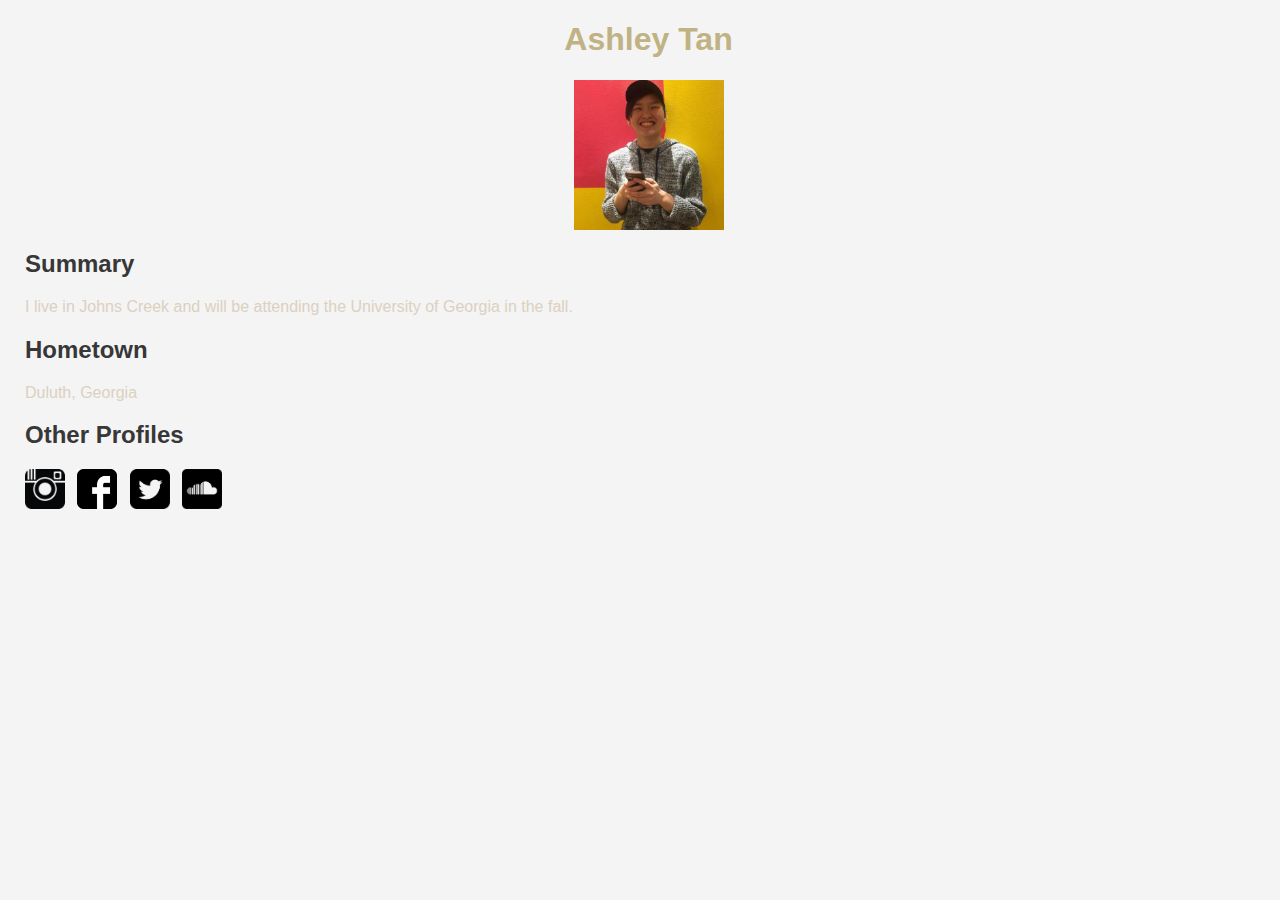
==== index.html @ 85e7b94a "renamed index" ====
<!DOCTYPE html>
<html>

<head>
    <link rel="stylesheet" href="Ashley.css"></link>     <!-- Links css file -->
    <script src="Ashley.js"></script>                     <!-- Links javascript file -->
</head>



<body bgcolor="#F4F4F4">


    <title>Ashley Tan's Profile</title>

	<h1>Ashley Tan</h1>
    <img id="profile-pic" src="ashleytan.jpg" width="150" height="150" alt="sick pic of Ashley Tan"/>

    <h2>Summary</h2>
    I live in Johns Creek and will be attending the University of Georgia in the fall.

    <h2>Hometown</h2>
    Duluth, Georgia

    <h2>Other Profiles</h2>

    <a href="https://instagram.com/tinynotan"><img src="ig-logo.png" width="40" height="40" alt="instagram.com/tinynotan"></a>

    <a href="https://facebook.com/tinynotan"><img src="fb-logo.png" width="40" height="40" alt="facebook.com/tinynotan"></a>

    <a href="https://twitter.com/tinynotan"><img src="twt-logo.png" width="40" height="40" alt="twitter.com/tinynotan"></a>

    <a href="https://soundcloud.com/tinynotan"><img src="sc-logo.png" width="40" height="40" alt="soundcloud.com/tinynotan"></a>

</body>

</html>
---- Ashley.css ----
body {
    margin-left: 25px;
    font-family: Helvetica;
    font-weight: lighter;
    color: #DCD0C0;
}

h1 {
    text-align: center;
    color: #C0B283;
    font-size: 30;
}

h2 {
    color: #373737;
}

#profile-pic {
    display: block;
    margin: 0 auto;
}

img {
    margin-right: 8px;
}
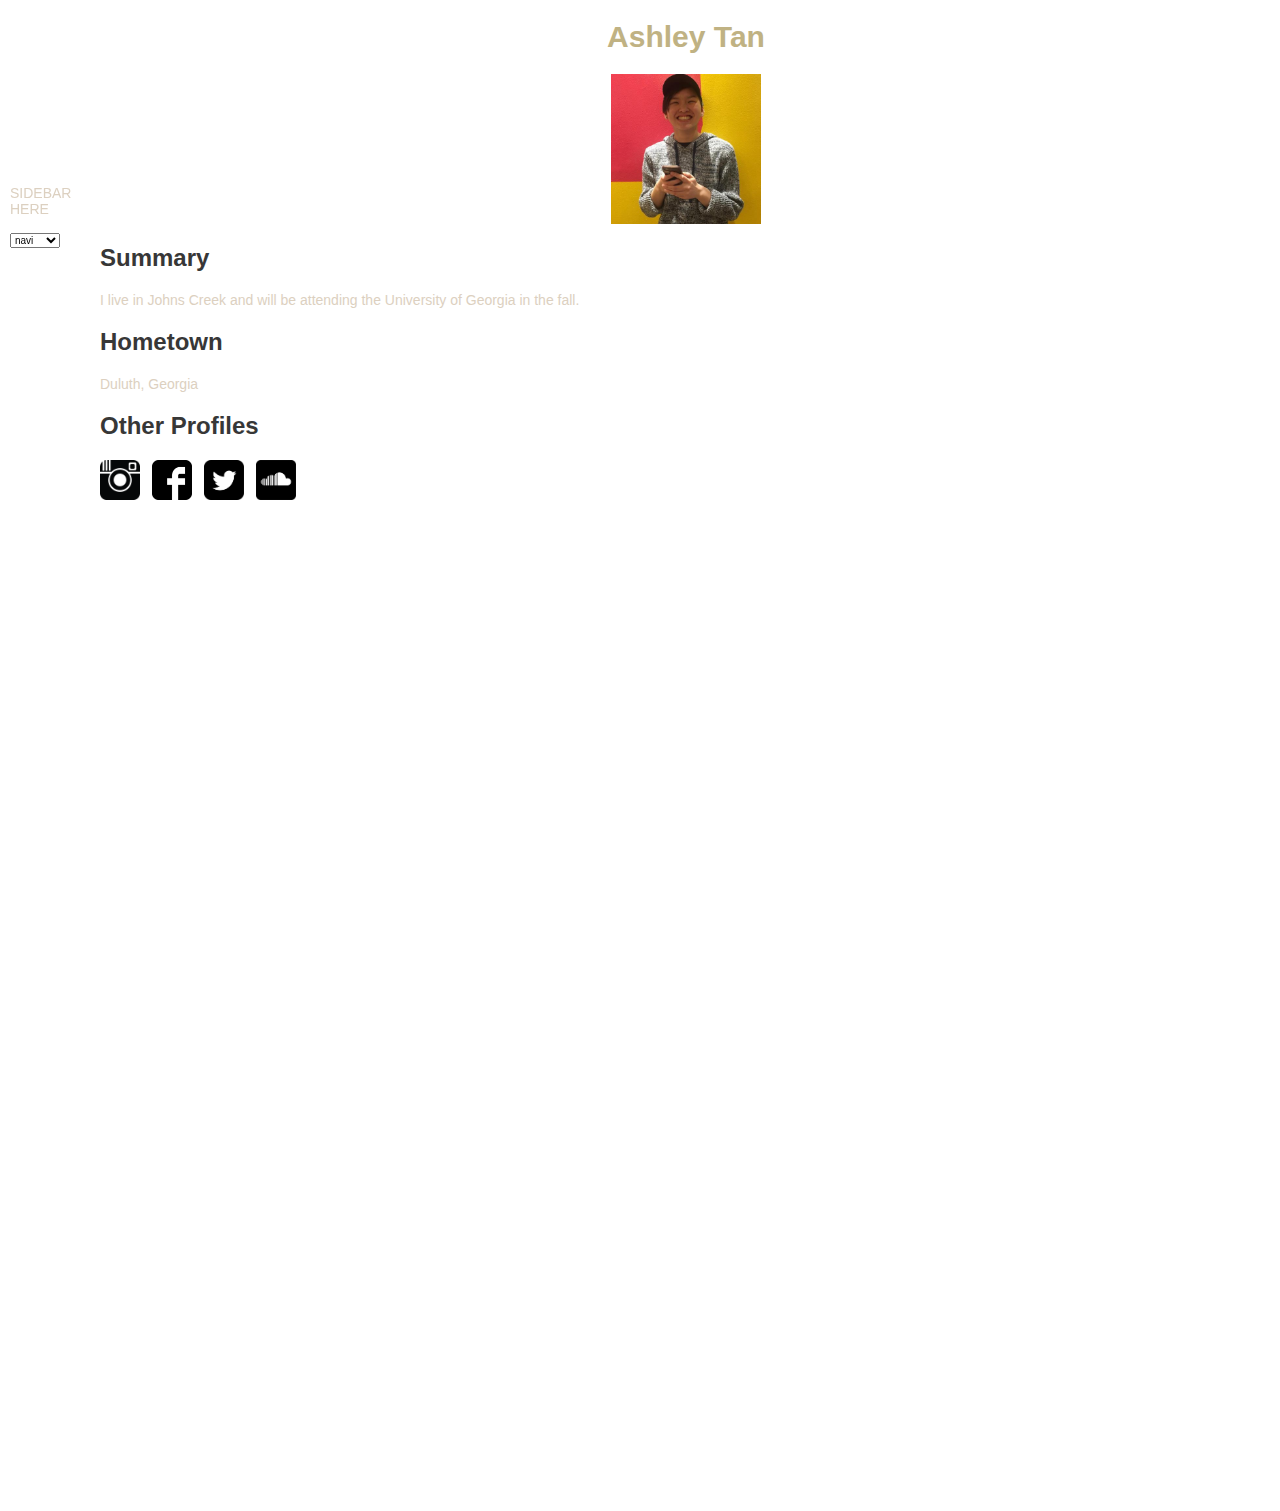
==== commit a8316e90: "created about page" ====
--- a/index.html
+++ b/index.html
@@ -2,19 +2,19 @@
 <html>
 
 <head>
-    <link rel="stylesheet" href="Ashley.css"></link>     <!-- Links css file -->
-    <script src="Ashley.js"></script>                     <!-- Links javascript file -->
+    <link rel="stylesheet" href="home.css"></link>        <!-- Links css file -->
+    <script src="home.js"></script>                       <!-- Links javascript file -->
+    <script src="https://ajax.googleapis.com/ajax/libs/jquery/3.1.1/jquery.min.js"></script>
 </head>
 
 
 
-<body bgcolor="#F4F4F4">
-
+<body>
 
     <title>Ashley Tan's Profile</title>
 
 	<h1>Ashley Tan</h1>
-    <img id="profile-pic" src="ashleytan.jpg" width="150" height="150" alt="sick pic of Ashley Tan"/>
+    <img id="profile-pic" src="home_resources/ashleytan.jpg" width="150" height="150" alt="sick pic of Ashley Tan"/>
 
     <h2>Summary</h2>
     I live in Johns Creek and will be attending the University of Georgia in the fall.
@@ -24,14 +24,29 @@
 
     <h2>Other Profiles</h2>
 
-    <a href="https://instagram.com/tinynotan"><img src="ig-logo.png" width="40" height="40" alt="instagram.com/tinynotan"></a>
+    <a href="https://instagram.com/tinynotan"><img src="home_resources/ig-logo.png" width="40" height="40" alt="instagram.com/tinynotan" title="ig"></a>
 
-    <a href="https://facebook.com/tinynotan"><img src="fb-logo.png" width="40" height="40" alt="facebook.com/tinynotan"></a>
+    <a href="https://facebook.com/tinynotan"><img src="home_resources/fb-logo.png" width="40" height="40" alt="facebook.com/tinynotan" title="fb"></a>
 
-    <a href="https://twitter.com/tinynotan"><img src="twt-logo.png" width="40" height="40" alt="twitter.com/tinynotan"></a>
+    <a href="https://twitter.com/tinynotan"><img src="home_resources/twt-logo.png" width="40" height="40" alt="twitter.com/tinynotan" title="twt"></a>
 
-    <a href="https://soundcloud.com/tinynotan"><img src="sc-logo.png" width="40" height="40" alt="soundcloud.com/tinynotan"></a>
+    <a href="https://soundcloud.com/tinynotan"><img src="home_resources/sc-logo.png" width="40" height="40" alt="soundcloud.com/tinynotan" title="sc"></a>
 
+    <!--Sidebar-->
+        <div class="sidebar"onloadedmetadata="">SIDEBAR HERE
+            <center>
+                <p><form name="jump">
+                    <select name="menu" onChange="location=document.jump.menu.options[document.jump.menu.selectedIndex].value;"
+                        value="GO" style="width: 50px; height: 15px; font-size: 10px; font-family: Helvetica;">
+                        <option value="#">navi</option>
+                        <option value="index.html">home</option>
+                        <option value="about.html">about me</option>
+                        <option value="{text:full link 3 url}">{text:link 3}</option>
+                        <option value="{text:full link 4 url}">{text:link 4}</option>
+                        <option value="{text:full link 5 url}">{text:link 5}</option>
+                    </select>
+                </form></center></div>
+        <div style="height: 1000px"></div>
 </body>
 
 </html>
--- a/home.css
+++ b/home.css
@@ -0,0 +1,60 @@
+body {
+    margin-left: 100px;
+    font-family: Helvetica;
+    font-weight: lighter;
+    font-size: 14px;
+    color: #DCD0C0;
+    bgcolor:"#F4F4F4";
+}
+
+h1 {
+    text-align: center;
+    color: #C0B283;
+    font-size: 30px;
+}
+
+h2 {
+    color: #373737;
+    font-size: 24px;
+
+}
+
+#profile-pic {
+    display: block;
+    margin: 0 auto;
+}
+
+img {
+    margin-right: 8px;
+}
+
+.sidebar {
+    position: fixed;
+    left: 0;
+    top: 185px;
+    width: 30px;
+    margin-left: 10px;
+    float: left;
+}
+
+.pixel {
+    margin: 5px;
+}
+
+.wrap {
+    width: 500px;
+    margin: 0 auto;
+}
+
+.comment_box {
+    padding-top: 500px;
+}
+
+#comment_area {
+    display: block;
+    margin-top: 15px;
+}
+
+#comment_list {
+    color: #373737
+}
